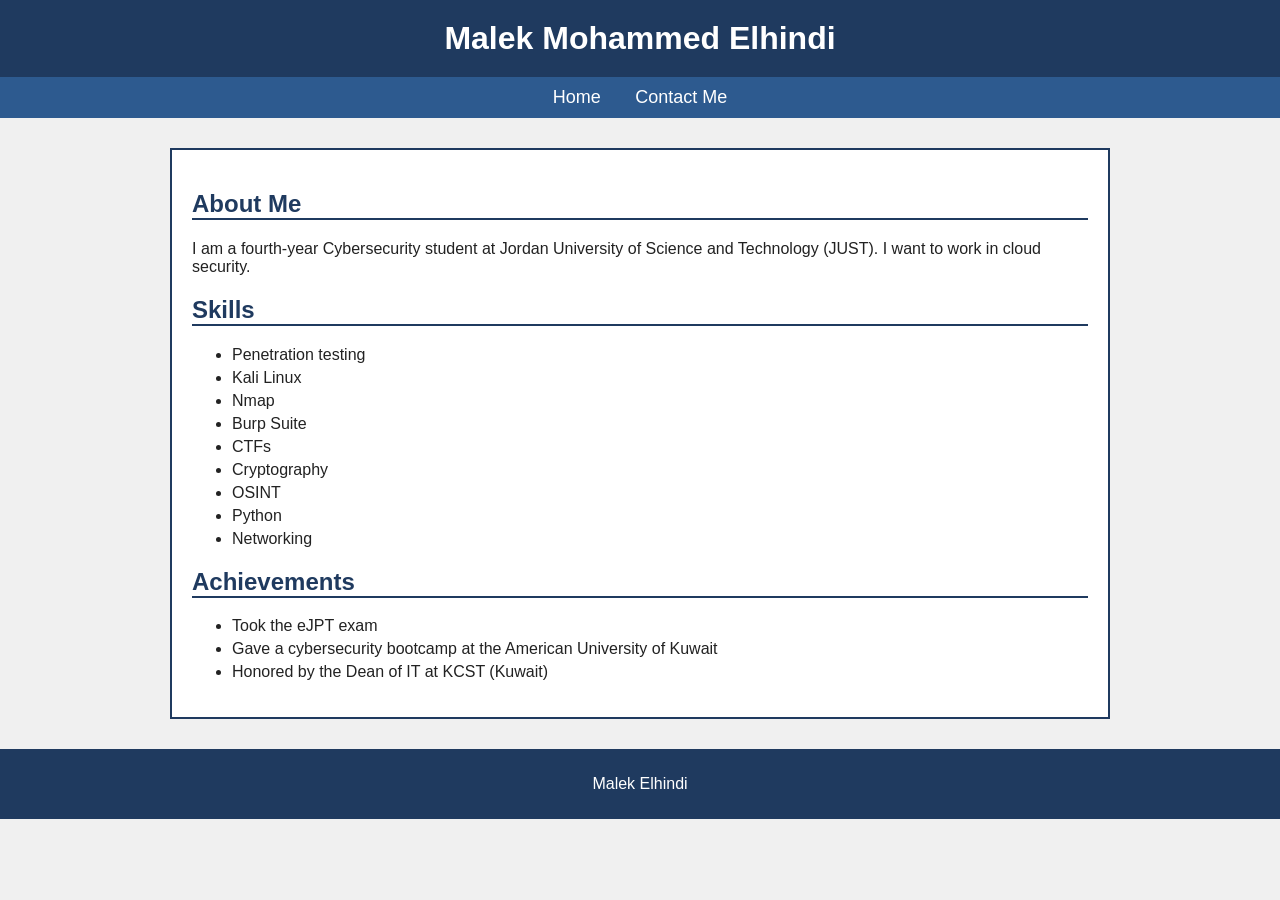
==== index.html @ 50525ef1 "Add files via upload" ====
<!DOCTYPE html>
<html>
<head>
  <title>Malek Elhindi - Home</title>
  <link rel="stylesheet" href="style.css">
</head>
<body>
  <header>
    <h1>Malek Mohammed Elhindi</h1>
  </header>

  <nav>
    <a href="index.html">Home</a>
    <a href="contact.html">Contact Me</a>
  </nav>

  <main>
    <h2>About Me</h2>
    <p>I am a fourth-year Cybersecurity student at Jordan University of Science and Technology (JUST). I want to work in cloud security.</p>

    <h2>Skills</h2>
    <ul>
      <li>Penetration testing</li>
      <li>Kali Linux</li>
      <li>Nmap</li>
      <li>Burp Suite</li>
      <li>CTFs</li>
      <li>Cryptography</li>
      <li>OSINT</li>
      <li>Python</li>
      <li>Networking</li>
    </ul>

    <h2>Achievements</h2>
    <ul>
      <li>Took the eJPT exam</li>
      <li>Gave a cybersecurity bootcamp at the American University of Kuwait</li>
      <li>Honored by the Dean of IT at KCST (Kuwait)</li>
    </ul>
  </main>

  <footer>
    <p>Malek Elhindi</p>
  </footer>
</body>
</html>
---- style.css ----
body {
  font-family: Arial, sans-serif;
  background-color: #f0f0f0;
  color: #222222;
  margin: 0;
}

header {
  background-color: #1f3a5f;
  padding: 20px;
  text-align: center;
}

header h1 {
  color: white;
  margin: 0;
}

nav {
  background-color: #2d5a8f;
  text-align: center;
  padding: 10px;
}

nav a {
  color: white;
  text-decoration: none;
  margin: 0 15px;
  font-size: 18px;
}

nav a:hover {
  text-decoration: underline;
}

main {
  width: 70%;
  margin: 30px auto;
  background-color: white;
  padding: 20px;
  border: 2px solid #1f3a5f;
}

h2 {
  color: #1f3a5f;
  border-bottom: 2px solid #1f3a5f;
}

li {
  margin-bottom: 5px;
}

footer {
  background-color: #1f3a5f;
  color: white;
  text-align: center;
  padding: 10px;
}
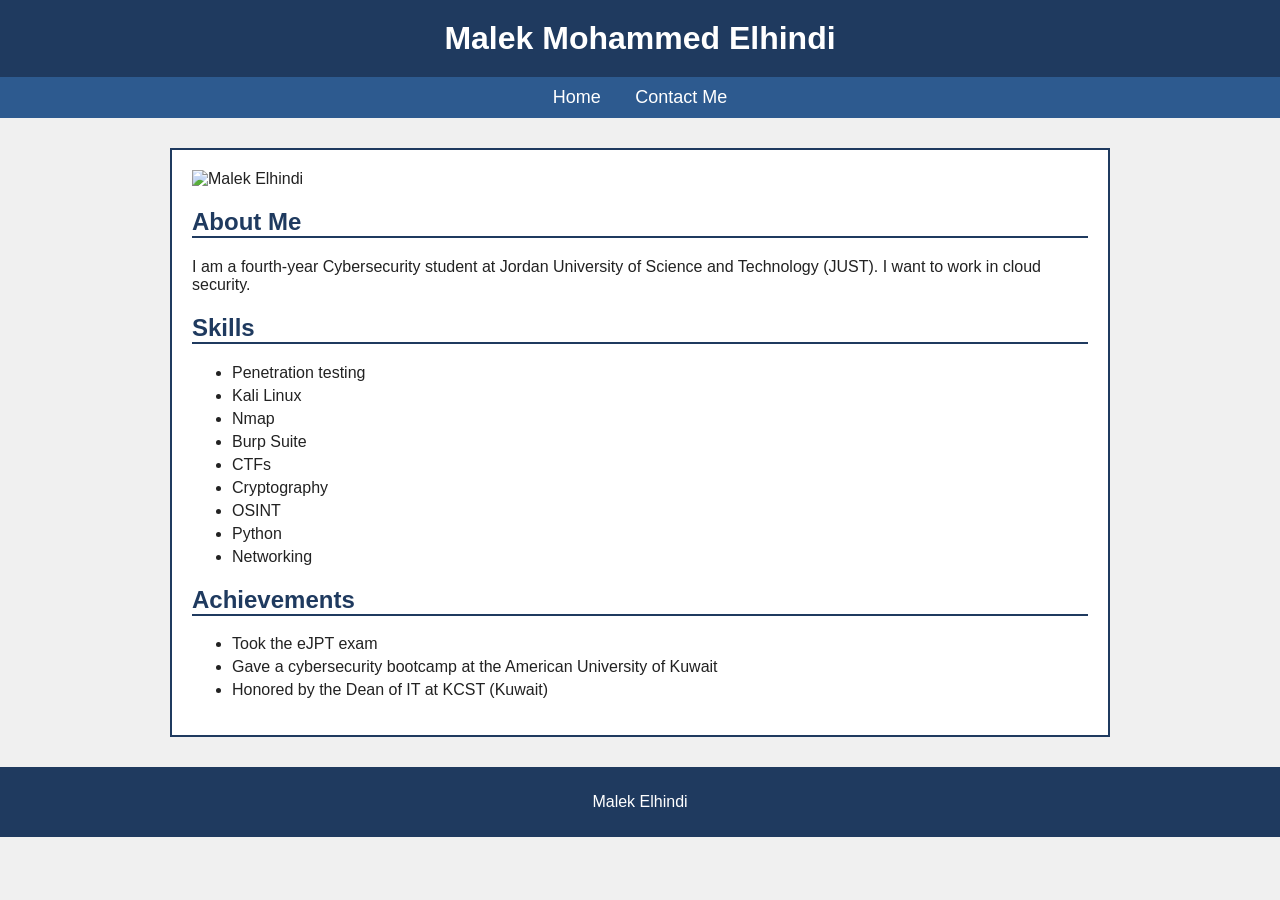
==== commit 3b21a6c3: "Rename index (5).html to index.html" ====
--- a/index.html
+++ b/index.html
@@ -15,6 +15,8 @@
   </nav>
 
   <main>
+    <img src="images/malek.jpg" alt="Malek Elhindi" width="200">
+
     <h2>About Me</h2>
     <p>I am a fourth-year Cybersecurity student at Jordan University of Science and Technology (JUST). I want to work in cloud security.</p>
 
